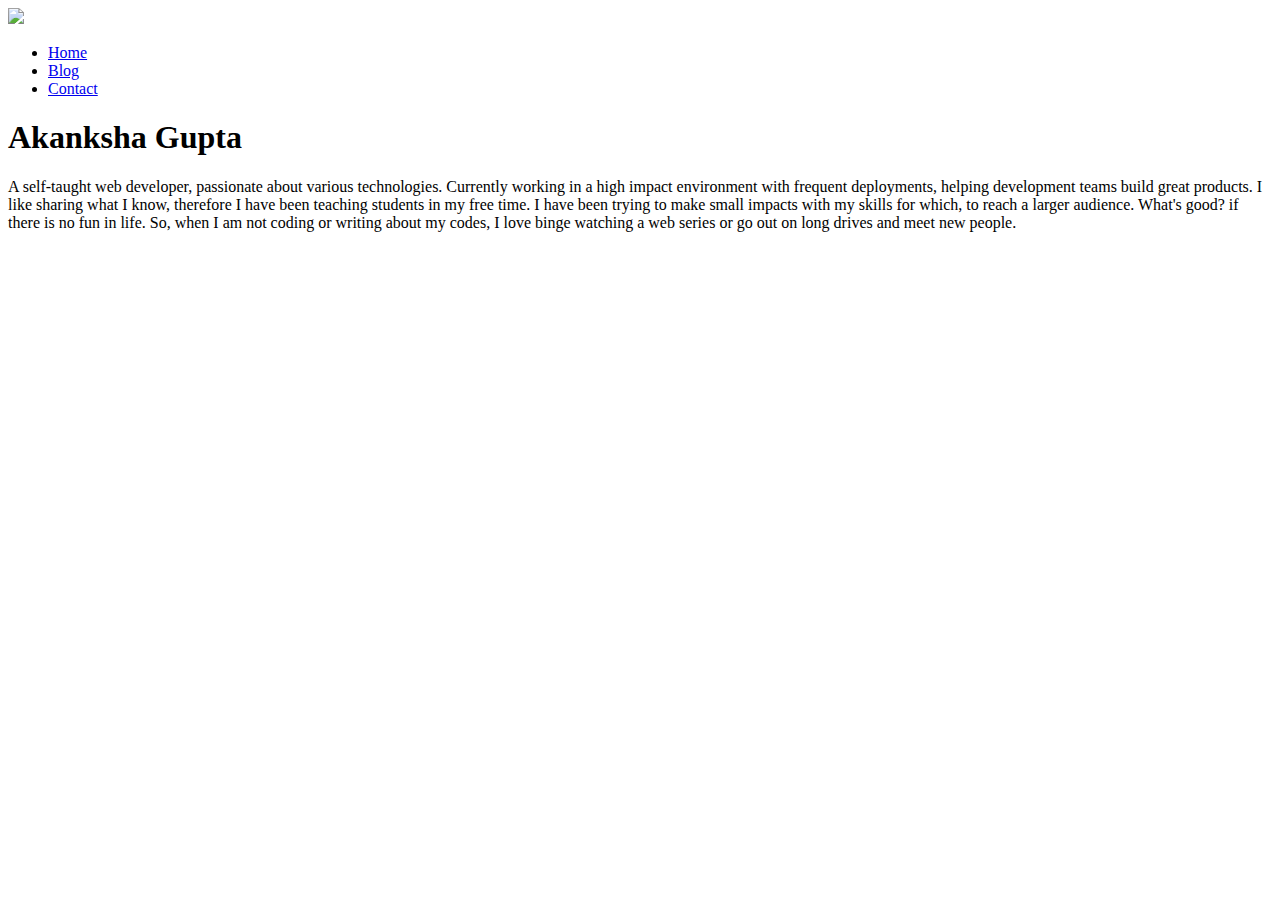
==== index.html @ 39c56cb6 "Initial commit" ====
<!DOCTYPE html>
<html>

<head>
    <!-- Latest compiled and minified CSS
    <link rel="stylesheet" href="https://maxcdn.bootstrapcdn.com/bootstrap/3.4.1/css/bootstrap.min.css">

    <!-- jQuery library -->
    <script src="https://ajax.googleapis.com/ajax/libs/jquery/3.5.1/jquery.min.js"></script>

    <!-- Latest compiled JavaScript -->
    <script src="https://maxcdn.bootstrapcdn.com/bootstrap/3.4.1/js/bootstrap.min.js"></script>

    <title> Akanksha Gupta </title>
    <link rel="stylesheet" type="text/css" href="../Git_code/mystylesheet.css">
</head>

<body>
    <div class="header">
        <div class="main">
            <div class="logo">
                <img src="../Git_code/Logo.jpg">
            </div>
            <ul>
                <li class="active"><a href="#"> Home </a></li>
                <li><a href="../Git_code/blog.html"> Blog </a></li>
                <li><a href="../Git_code/contact.html"> Contact </a></li>
            </ul>
        </div>
        <div class="title">
            <h1>Akanksha Gupta</h1>
        </div>
    </div>
    <div class="metadata container">
        <p>
            A self-taught web developer, passionate about various technologies. Currently working in a high impact
            environment with frequent deployments, helping development teams build great products. I like sharing what I
            know, therefore I have been teaching students in my free time. I have been trying to make small impacts with
            my skills for which, to reach a larger audience. What's good? if there is no fun in life. So, when I am not
            coding or writing about my codes, I love binge watching a web series or go out on long drives and meet new
            people.
        </p>
    </div>
</body>

</html>
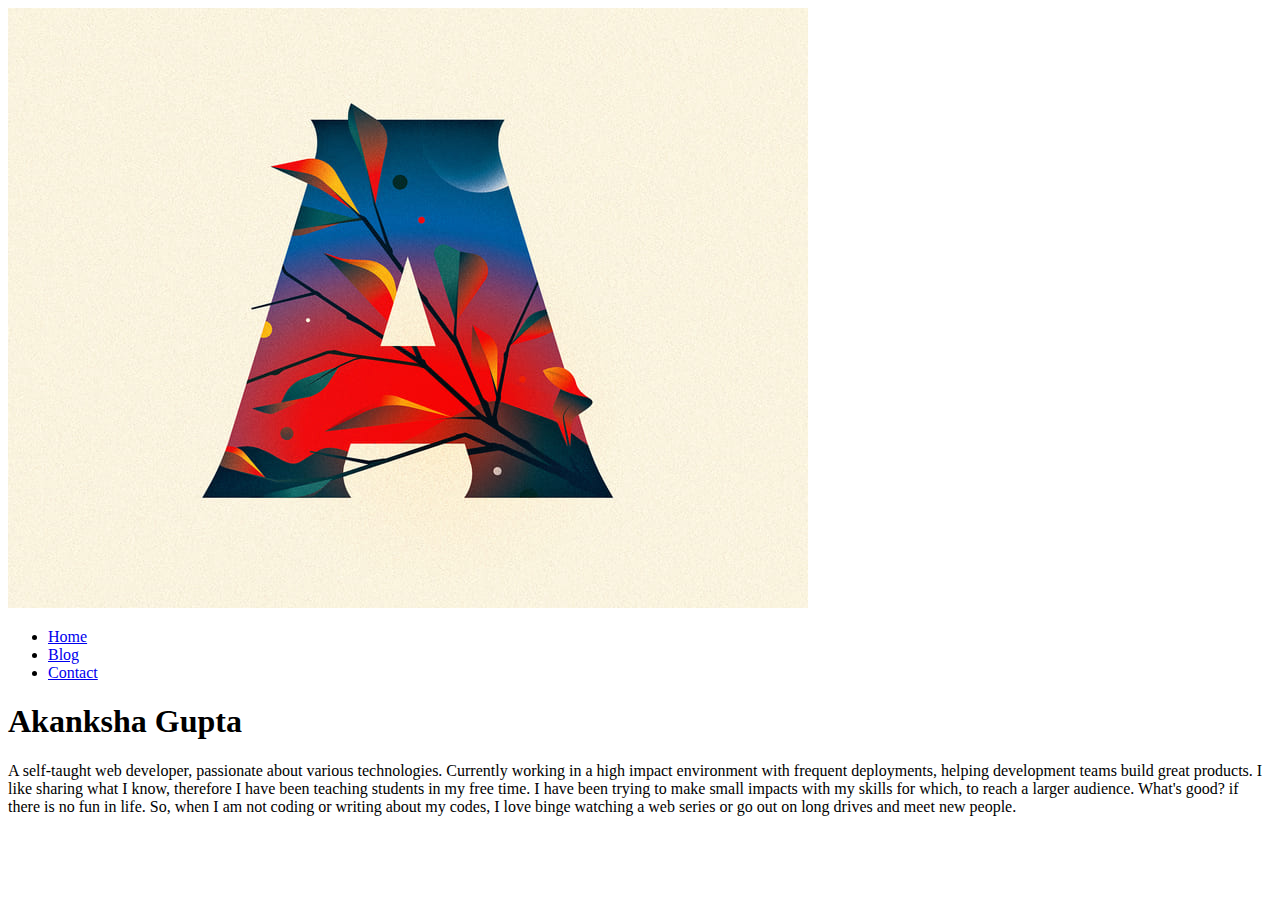
==== commit 47d829e9: "second commit" ====
--- a/index.html
+++ b/index.html
@@ -19,12 +19,12 @@
     <div class="header">
         <div class="main">
             <div class="logo">
-                <img src="../Git_code/Logo.jpg">
+                <img src="Logo.jpg">
             </div>
             <ul>
                 <li class="active"><a href="#"> Home </a></li>
-                <li><a href="../Git_code/blog.html"> Blog </a></li>
-                <li><a href="../Git_code/contact.html"> Contact </a></li>
+                <li><a href="blog.html"> Blog </a></li>
+                <li><a href="contact.html"> Contact </a></li>
             </ul>
         </div>
         <div class="title">
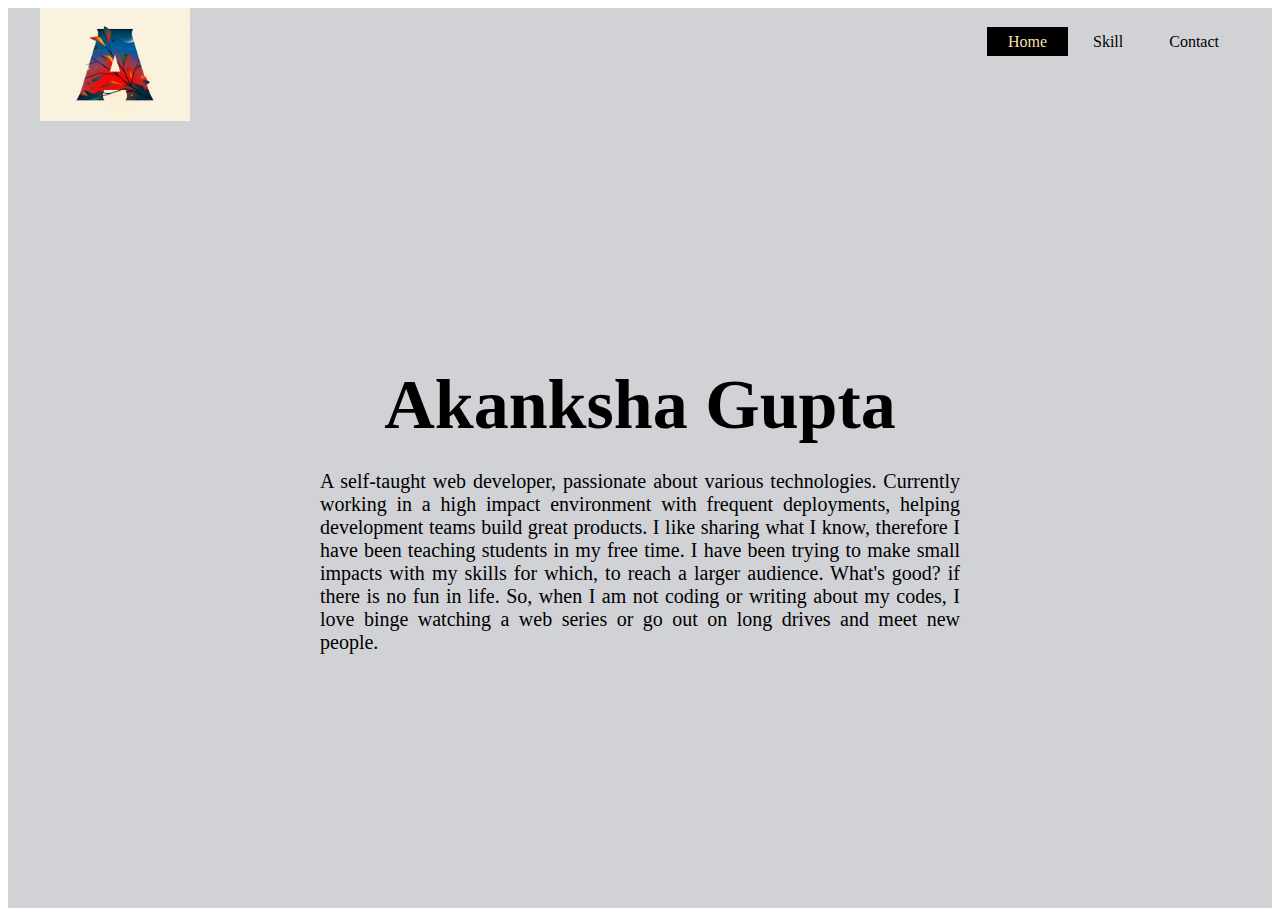
==== commit 6035f135: "2nd commit" ====
--- a/index.html
+++ b/index.html
@@ -12,18 +12,18 @@
     <script src="https://maxcdn.bootstrapcdn.com/bootstrap/3.4.1/js/bootstrap.min.js"></script>
 
     <title> Akanksha Gupta </title>
-    <link rel="stylesheet" type="text/css" href="../Git_code/mystylesheet.css">
+    <link rel="stylesheet" type="text/css" href="./css/mystylesheet.css">
 </head>
 
 <body>
     <div class="header">
         <div class="main">
             <div class="logo">
-                <img src="Logo.jpg">
+                <img src="./images/Logo.jpg">
             </div>
             <ul>
                 <li class="active"><a href="#"> Home </a></li>
-                <li><a href="blog.html"> Blog </a></li>
+                <li><a href="skill.html"> Skill </a></li>
                 <li><a href="contact.html"> Contact </a></li>
             </ul>
         </div>
--- a/css/mystylesheet.css
+++ b/css/mystylesheet.css
@@ -0,0 +1,93 @@
+*{
+    /*margin: 0;
+    padding: 0;*/
+    font-family: 'Times New Roman', Times, serif;
+}
+
+header{
+    background-image: url(../images/background_mig.jpg) ;
+    height:100%;
+    background-size: cover;
+    background-position: cover;
+}
+
+.header{
+    background-image: url(../images/background_mig.jpg) ;
+    height: 100vh;
+    background-size: cover;
+    background-position: center;
+}
+
+.project_body{
+    background-image: url(../images/background_mig.jpg) ;
+    height: 100vh;
+    background-size: cover;
+    background-position: center;
+}
+
+ul{
+    float: right;
+    list-style-type: none;
+    margin-top: 25px;
+}
+
+ul li{
+    display: inline-block;
+}
+
+ul li a{
+    text-decoration: none;
+    color: black;
+    padding: 5px 20px;
+    border: 1px solid transparent;
+    transition: 0.6s ease;
+}
+
+ul li a:hover{
+    background-color: black;
+    color: wheat;
+}
+
+ul li.active a{
+    background-color: black;
+    color: wheat;
+}
+
+.logo img{
+    float: left;
+    width: 150px;
+    height: auto;
+}
+
+.main{
+    max-width: 1200px;
+    margin: auto;
+}
+
+.title{
+    position: absolute;
+    top: 45%;
+    left: 50%;
+    transform: translate(-50%,-50%);
+}
+
+.title h1{
+    color: black;
+    font-size: 70px;
+}
+
+.metadata{
+    position: absolute;
+    top: 60%;
+    left: 50%;
+    transform: translate(-50%,-40%);
+    text-align: justify;
+    font-size: 20px;
+}
+
+.project_list{
+    position: absolute;
+    top: 60%;
+    left: 50%;
+    transform: translate(-50%,-50%);
+}
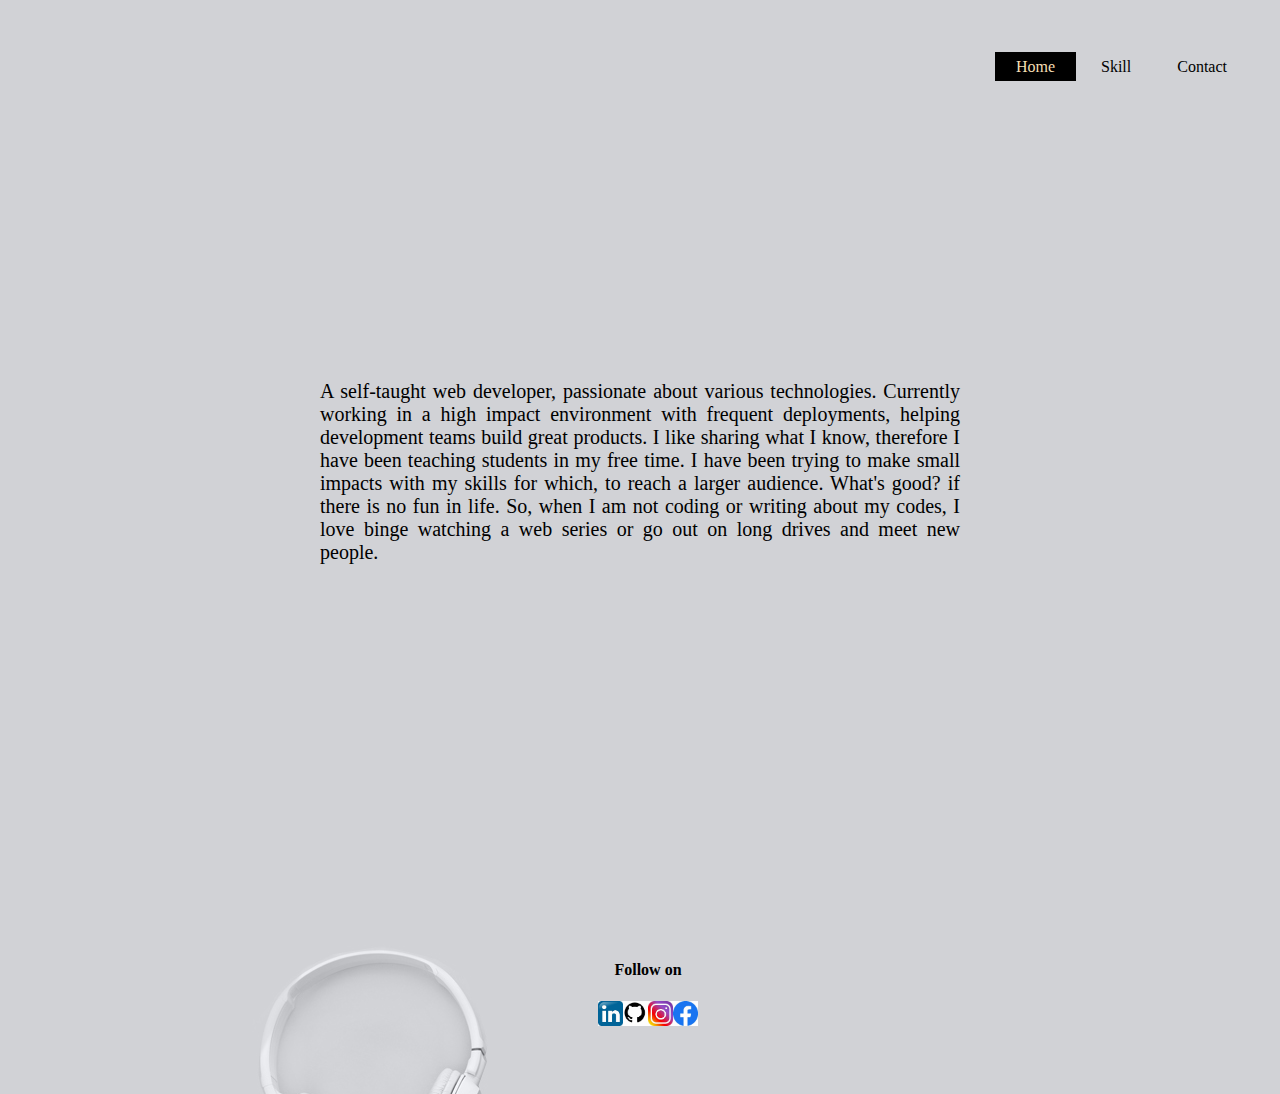
==== commit ede1fcf0: "4th commit" ====
--- a/index.html
+++ b/index.html
@@ -2,13 +2,16 @@
 <html>
 
 <head>
-    <!-- Latest compiled and minified CSS
-    <link rel="stylesheet" href="https://maxcdn.bootstrapcdn.com/bootstrap/3.4.1/css/bootstrap.min.css">
+    <meta charset="UTF-8">
+    <meta http-equiv="X-UA-Compatible" content="IE=edge">
+    <meta name="viewport" content="width=device-width, initial-scale=1.0">
 
-    <!-- jQuery library -->
-    <script src="https://ajax.googleapis.com/ajax/libs/jquery/3.5.1/jquery.min.js"></script>
+      <!-- ------------UNICONS--------------- -->
+      <link rel="stylesheet" href="https://unicons.iconscout.com/release/v4.0.0/css/line.css">
 
-    <!-- Latest compiled JavaScript -->
+      <script src="https://ajax.googleapis.com/ajax/libs/jquery/3.5.1/jquery.min.js"></script>
+
+                          <!-- Latest compiled JavaScript -->
     <script src="https://maxcdn.bootstrapcdn.com/bootstrap/3.4.1/js/bootstrap.min.js"></script>
 
     <title> Akanksha Gupta </title>
@@ -18,19 +21,33 @@
 <body>
     <div class="header">
         <div class="main">
-            <div class="logo">
-                <img src="./images/Logo.jpg">
-            </div>
             <ul>
                 <li class="active"><a href="#"> Home </a></li>
                 <li><a href="skill.html"> Skill </a></li>
                 <li><a href="contact.html"> Contact </a></li>
             </ul>
         </div>
-        <div class="title">
-            <h1>Akanksha Gupta</h1>
-        </div>
     </div>
+
+    <!-- ------------main---------------- -->
+
+    <main class="main">
+        <section class="home section" id="home">
+            <div >
+                <div class ="about">
+                    <h4>Follow on</h4>
+                </div>
+               
+                <div class ="social ">
+                    <a href ="" target="_blank"> <img src ="images/linkedin.jpg"  alt="" > </a>
+                    <a href ="https://github.com/akankshakathal" target="_blank"> <img src ="images/github.jpg"  alt=""> </a> 
+                    <a href ="" target="_blank"> <img src ="images/insta.jpg"  alt=""> </a>            
+                    <a href ="" target="_blank"> <img src ="images/facebook.jpg" alt=""> </a> 
+                    
+                 </div>
+                 </div>
+        </section>
+    </main>
     <div class="metadata container">
         <p>
             A self-taught web developer, passionate about various technologies. Currently working in a high impact
--- a/css/mystylesheet.css
+++ b/css/mystylesheet.css
@@ -4,31 +4,22 @@
     font-family: 'Times New Roman', Times, serif;
 }
 
-header{
-    background-image: url(../images/background_mig.jpg) ;
-    height:100%;
-    background-size: cover;
-    background-position: cover;
-}
-
 .header{
     background-image: url(../images/background_mig.jpg) ;
-    height: 100vh;
+    width:100vw;
+    height:100vh;
     background-size: cover;
     background-position: center;
 }
 
-.project_body{
-    background-image: url(../images/background_mig.jpg) ;
-    height: 100vh;
-    background-size: cover;
-    background-position: center;
+.section{
+    padding: 2rem 0 4rem;
 }
 
 ul{
     float: right;
     list-style-type: none;
-    margin-top: 25px;
+    margin-top: 50px;
 }
 
 ul li{
@@ -54,9 +45,12 @@
 }
 
 .logo img{
+    margin-top: 10px;
     float: left;
-    width: 150px;
+    width: 15%;
     height: auto;
+    border-radius: 500px;
+    
 }
 
 .main{
@@ -78,7 +72,7 @@
 
 .metadata{
     position: absolute;
-    top: 60%;
+    top: 50%;
     left: 50%;
     transform: translate(-50%,-40%);
     text-align: justify;
@@ -91,3 +85,67 @@
     left: 50%;
     transform: translate(-50%,-50%);
 }
+
+
+/* ----------------Skill----------------- */
+
+body{
+    height: 100vh;
+    width: 100vh;
+    background:white;
+    color: black;
+    font-family: 'Helvetica', Sans-Serif;
+    background-image: url(../images/background_mig.jpg) ;
+  }
+  
+  .skillset{
+      height:30px;
+    color:#0D0E0E;
+    width:0px;
+    text-align:center;
+      transition:0.4s linear;
+      transition-property:width;
+  }
+  .skillset{
+    width:75%;
+    border-radius:8px;
+    margin-bottom:2%;
+  
+  
+  }
+  .skillset{
+    border-radius: 12px;
+    padding: 2%;
+    width:100%;
+    text-align: center;
+  }
+  .skillset ul {
+    list-style-type: none;
+    display:inline;
+    text-align: center;
+  }
+  a{
+   color:black;
+  }
+  footer{
+    text-align:center;
+  }
+  section .social{
+      width:100vw;
+    display: flex;
+    justify-content: center;
+    align-items: center;
+    flex-direction:row;
+}
+img{
+    height: 25px;
+    width: 25px;
+}
+
+h4{
+    margin:;
+    width:100vw;
+    display: flex;
+    align-items: center;
+    justify-content: center;
+}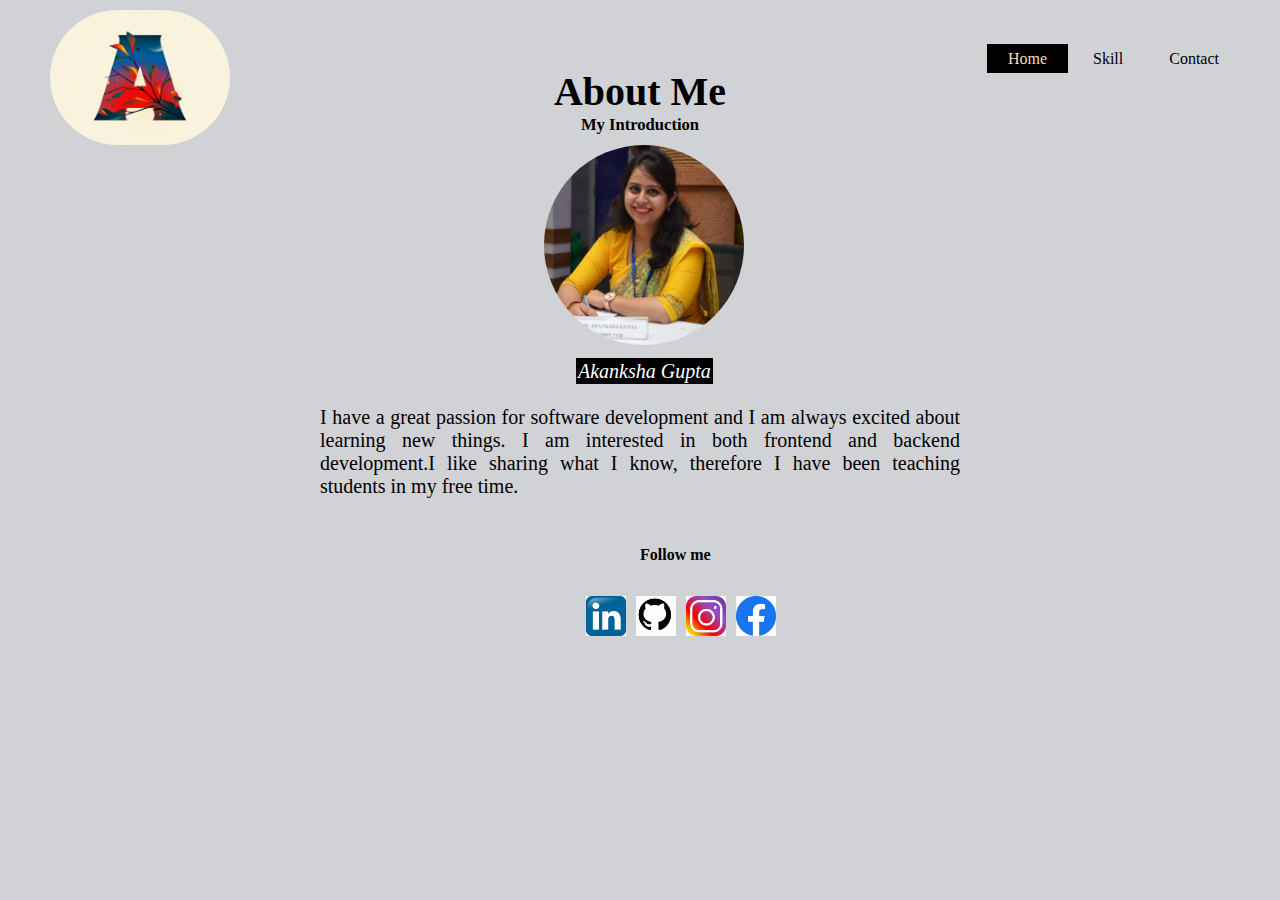
==== commit a5967edc: "final commit" ====
--- a/index.html
+++ b/index.html
@@ -21,6 +21,9 @@
 <body>
     <div class="header">
         <div class="main">
+            <div class="logo">
+                <img src="./images/Logo.jpg">
+              </div>
             <ul>
                 <li class="active"><a href="#"> Home </a></li>
                 <li><a href="skill.html"> Skill </a></li>
@@ -33,31 +36,47 @@
 
     <main class="main">
         <section class="home section" id="home">
-            <div >
-                <div class ="about">
-                    <h4>Follow on</h4>
-                </div>
-               
-                <div class ="social ">
-                    <a href ="" target="_blank"> <img src ="images/linkedin.jpg"  alt="" > </a>
-                    <a href ="https://github.com/akankshakathal" target="_blank"> <img src ="images/github.jpg"  alt=""> </a> 
-                    <a href ="" target="_blank"> <img src ="images/insta.jpg"  alt=""> </a>            
-                    <a href ="" target="_blank"> <img src ="images/facebook.jpg" alt=""> </a> 
-                    
-                 </div>
-                 </div>
+            <div class="metadata container">
+                <p>
+                    <div class="head">
+                        <h1><span>About Me</span></h1>
+                      <h5>My Introduction</h5>
+                      </div>
+                      <figure>
+                        <img id="img" src="images/Profile_pic.jpg" alt="">
+                        <br>
+                        <figcaption>Akanksha Gupta</figcaption>
+                      </figure>
+                        <br>
+                    I have a great passion for software development and 
+                    I am always excited about learning new things. I am interested in both frontend
+                    and backend development.I like sharing what I know, therefore I have been teaching 
+                    students in my free time. 
+
+                    </p>
+            </div>
         </section>
     </main>
-    <div class="metadata container">
-        <p>
-            A self-taught web developer, passionate about various technologies. Currently working in a high impact
-            environment with frequent deployments, helping development teams build great products. I like sharing what I
-            know, therefore I have been teaching students in my free time. I have been trying to make small impacts with
-            my skills for which, to reach a larger audience. What's good? if there is no fun in life. So, when I am not
-            coding or writing about my codes, I love binge watching a web series or go out on long drives and meet new
-            people.
-        </p>
-    </div>
+    <h4>Follow me</h4>
+    <section class="sec-social">
+        <div class="social-div">
+            <div class="social ">
+                <a href="https://www.linkedin.com/in/akanksha-kathal-48534a34" target="_blank"> <img
+                        src="images/linkedin.jpg" alt=""> </a>
+            </div>
+            <div class="social ">
+                <a href="https://github.com/akankshakathal" target="_blank"> <img src="images/github.jpg" alt=""> </a>
+            </div>
+            <div class="social ">
+                <a href="https://www.facebook.com/akanksha.r.gupta" target="_blank"> <img src="images/insta.jpg" alt="">
+                </a>
+            </div>
+            <div class="social ">
+                <a href="https://www.facebook.com/akanksha.r.gupta" target="_blank"> <img src="images/facebook.jpg" alt="">
+                </a>
+            </div>
+        </div>
+    </section>
 </body>
 
 </html>--- a/css/mystylesheet.css
+++ b/css/mystylesheet.css
@@ -1,15 +1,49 @@
 *{
-    /*margin: 0;
-    padding: 0;*/
+    margin: 0;
+    padding: 0;
     font-family: 'Times New Roman', Times, serif;
 }
+h1,h3{
+    color: black;
+    align-items: center;
+}
+
+#img{
+    height: 200px;
+    width: 200px;
+    border-radius: 50%;
+    margin-top: 10px;
+    margin-bottom: 10px;
+    margin-left: 35%;
+}
+figcaption {
+    display: inline;
+    margin-left: 40%;
+    background-color: black;
+    color: white;
+    font-style: italic;
+    padding: 2px;
+    text-align: center;
+  }
 
 .header{
+    background-image: url(../images/background_mig.jpg) ;
+    background-size: cover;
+    background-position: center;
+}
+.header-skill{
     background-image: url(../images/background_mig.jpg) ;
     width:100vw;
     height:100vh;
     background-size: cover;
     background-position: center;
+}
+body{
+    background-image: url(../images/background_mig.jpg) ;
+    width:100vw;
+    height:100vh;
+    background-size: cover;
+    background-position: center; 
 }
 
 .section{
@@ -69,10 +103,15 @@
     color: black;
     font-size: 70px;
 }
+.head{
+    display: absolute;
+    margin-top: 100px;
+    text-align: center;
+}
 
 .metadata{
     position: absolute;
-    top: 50%;
+    top: 20%;
     left: 50%;
     transform: translate(-50%,-40%);
     text-align: justify;
@@ -87,65 +126,164 @@
 }
 
 
-/* ----------------Skill----------------- */
-
-body{
-    height: 100vh;
-    width: 100vh;
-    background:white;
-    color: black;
-    font-family: 'Helvetica', Sans-Serif;
-    background-image: url(../images/background_mig.jpg) ;
-  }
-  
-  .skillset{
-      height:30px;
-    color:#0D0E0E;
-    width:0px;
-    text-align:center;
-      transition:0.4s linear;
-      transition-property:width;
-  }
-  .skillset{
-    width:75%;
-    border-radius:8px;
-    margin-bottom:2%;
-  
-  
-  }
-  .skillset{
-    border-radius: 12px;
-    padding: 2%;
-    width:100%;
+/* ----------------Social Media----------------- */
+.social-div{
+    position: absolute;
+    display: flex;
+    margin-top: 500px;
+    align-items: center;
+    margin-left: 45%;
+}
+
+
+
+img{
+    margin-left: 10px;
+    height: 40px;
+    width: 40px;
+}
+
+h4{
+    position: absolute;
+    margin-top: 450px;
+    align-items: center;
+    margin-left: 50%;
+}
+
+
+/* --------------------Skill-------------------- */
+
+
+/* Make sure that padding behaves as expected */
+* {box-sizing:border-box}
+
+/* Container for skill bars */
+.s-con{
+    margin-top: -35rem;
+    padding: 100px;
+}
+.con {
+    margin-bottom: 2rem;
+  width: 100%; /* Full width */
+  background-color: #ddd; /* Grey background */
+}
+
+.skills {
+  text-align: right; /* Right-align text */
+  padding-top: 10px; /* Add top padding */
+  padding-bottom: 10px; /* Add bottom padding */
+  color: white; /* White text color */
+}
+
+.html {width: 90%; background-color: #04AA6D;} /* Green */
+.css {width: 80%; background-color: #2196F3;} /* Blue */
+.js {width: 65%; background-color: #f44336;} /* Red */
+.php {width: 60%; background-color: #808080;} /* Dark Grey */
+
+/* ------------Contact form------------ */
+
+input[type=text], select, textarea {
+    width: 100%; /* Full width */
+    padding: 10px; /* Some padding */ 
+    border: 1px solid #ccc; /* Gray border */
+    border-radius: 4px; /* Rounded borders */
+    box-sizing: border-box; /* Make sure that padding and width stays in place */
+    margin-top: 5px; /* Add a top margin */
+    margin-bottom: 13px; /* Bottom margin */
+    resize: vertical /* Allow the user to vertically resize the textarea (not horizontally) */
+  }
+  
+  
+  input[type=submit] {
+    background-color: #04AA6D;
+    color: rgb(168, 73, 73);
+    padding: 10px 15px;
+    border: none;
+    border-radius: 4px;
+    cursor: pointer;
+  }
+  
+  
+  input[type=submit]:hover {
+    background-color: #45a049;
+  }
+  
+  * {
+    box-sizing: border-box;
+  }
+
+  input[type=text], select, textarea {
+    width: 100%; /* Full width */
+    padding: 10px; /* Some padding */ 
+    border: 1px solid rgb(27, 73, 62); /* Gray border */
+    border-radius: 4px; /* Rounded borders */
+    box-sizing: border-box; /* Make sure that padding and width stays in place */
+    margin-top: 5px; /* Add a top margin */
+    margin-bottom: 12px; /* Bottom margin */
+    resize: vertical /* Allow the user to vertically resize the textarea (not horizontally) */
+    
+  }
+
+  input[type=tel]{
+    width: 100%; /* Full width */
+    padding: 10px; /* Some padding */ 
+    border: 1px solid rgb(27, 73, 62); /* Gray border */
+    border-radius: 4px; /* Rounded borders */
+    box-sizing: border-box; /* Make sure that padding and width stays in place */
+    margin-top: 5px; /* Add a top margin */
+    margin-bottom: 12px; /* Bottom margin */
+    resize: vertical /* Allow the user to vertically resize the textarea (not horizontally) */
+    
+  }
+  input[type=email]{
+    width: 100%; /* Full width */
+    padding: 10px; /* Some padding */ 
+    border: 1px solid rgb(27, 73, 62); /* Gray border */
+    border-radius: 4px; /* Rounded borders */
+    box-sizing: border-box; /* Make sure that padding and width stays in place */
+    margin-top: 5px; /* Add a top margin */
+    margin-bottom: 12px; /* Bottom margin */
+    resize: vertical /* Allow the user to vertically resize the textarea (not horizontally) */
+    
+  }
+  
+  /* Style the submit button with a specific background color etc */
+  input[type=submit] {
+    background-color: #aa156c;
+    color: white;
+    padding: 10px 15px;
+    border: none;
+    border-radius: 4px;
+    cursor: pointer;
+  }
+  .cancelbtn {
+    background-color: #aa156c;
+    color: white;
+    padding: 10px 15px;
+    border: none;
+    border-radius: 4px;
+    cursor: pointer;
+  }
+  .cancelbtn:hover {
+    background-color: #0c0811;
+  }
+  
+  /* When moving the mouse over the submit button, add a darker green color */
+  input[type=submit]:hover {
+    background-color: #080211;
+  }
+  
+  /* Add a background color and some padding around the form */
+  .cont {
+    border-radius: 5px;
+    color: rgb(8, 0, 0);
+    padding-left: 400px;
+    padding-right: 400px;
+    padding-top: 70px;
+  }
+  .cont h2{
+    color:black;
     text-align: center;
-  }
-  .skillset ul {
-    list-style-type: none;
-    display:inline;
-    text-align: center;
-  }
-  a{
-   color:black;
-  }
-  footer{
-    text-align:center;
-  }
-  section .social{
-      width:100vw;
-    display: flex;
-    justify-content: center;
-    align-items: center;
-    flex-direction:row;
-}
-img{
-    height: 25px;
-    width: 25px;
-}
-
-h4{
-    margin:;
-    width:100vw;
-    display: flex;
-    align-items: center;
-    justify-content: center;
-}+    margin-left: 25rem;
+    text-shadow: #3DCFD3;
+  }